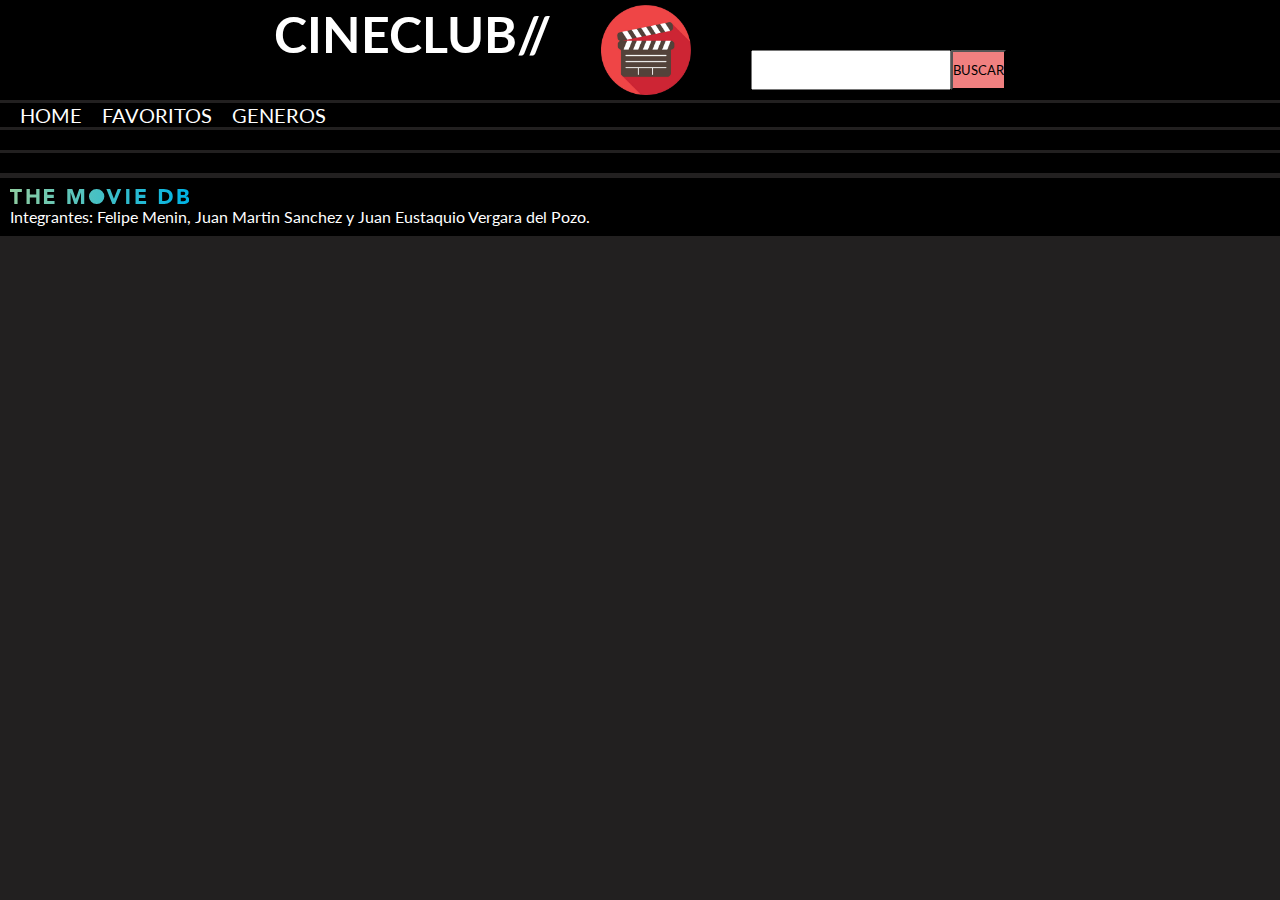
==== detail-genres-movie.html @ 516cbe06 "version casi final" ====
<!DOCTYPE html>
<html lang="en">
<head>
    <meta charset="UTF-8">
    <meta name="viewport" content="width=device-width, initial-scale=1.0">
    <title>Comedia</title>
    <link rel="stylesheet" href="./CSS/style.css">
    <link href="https://fonts.googleapis.com/css2?family=Lato&family=Rozha+One&display=swap" rel="stylesheet">

</head>
<body>
    <header class="titulo">
        <h1>CINECLUB//</h1>
        <img class="logo" src="./IMG/pngwing.com.png" alt="">
        <form action="./search-results.html" method="GET" class="buscador">
            <input class="busca" name="pelicula"/>
            <button class="botin">BUSCAR</button>
        </form>
    </header>
    <section class="menu">
        <article class="fav"><p ><a href="./index.html">HOME</a></p></article> 
        <article class="fav"><p><a href="./favorite.html">FAVORITOS</a></p></article>
        <article class="fav"><p><a href="./genres.html">GENEROS</a></p></article>
    </section> 
    <section class="nombresito">
        
    </section>
    <section class="mejoresvaloradas1">

    </section>
    <footer>
        <svg class="themovie" xmlns="http://www.w3.org/2000/svg" xmlns:xlink="http://www.w3.org/1999/xlink" viewBox="0 0 423.04 35.4"><defs><style>.cls-1{fill:url(#linear-gradient);}</style><linearGradient id="linear-gradient" y1="17.7" x2="423.04" y2="17.7" gradientUnits="userSpaceOnUse"><stop offset="0" stop-color="#90cea1"/><stop offset="0.56" stop-color="#3cbec9"/><stop offset="1" stop-color="#00b3e5"/></linearGradient></defs><title>Asset 1</title><g id="Layer_2" data-name="Layer 2"><g id="Layer_1-2" data-name="Layer 1"><path class="cls-1" d="M227.5,0h8.9l8.75,23.2h.1L254.15,0h8.35L247.9,35.4h-6.25Zm46.6,0h7.8V35.4h-7.8Zm22.2,0h24.05V7.2H304.1v6.6h15.35V21H304.1v7.2h17.15v7.2H296.3Zm55,0H363a33.54,33.54,0,0,1,8.07,1A18.55,18.55,0,0,1,377.75,4a15.1,15.1,0,0,1,4.52,5.53A18.5,18.5,0,0,1,384,17.8a16.91,16.91,0,0,1-1.63,7.58,16.37,16.37,0,0,1-4.37,5.5,19.52,19.52,0,0,1-6.35,3.37A24.59,24.59,0,0,1,364,35.4H351.29Zm7.81,28.2h4a21.57,21.57,0,0,0,5-.55,10.87,10.87,0,0,0,4-1.83,8.69,8.69,0,0,0,2.67-3.34,11.92,11.92,0,0,0,1-5.08,9.87,9.87,0,0,0-1-4.52,9,9,0,0,0-2.62-3.18,11.68,11.68,0,0,0-3.88-1.88,17.43,17.43,0,0,0-4.67-.62h-4.6ZM395.24,0h13.2a34.42,34.42,0,0,1,4.63.32,12.9,12.9,0,0,1,4.17,1.3,7.88,7.88,0,0,1,3,2.73A8.34,8.34,0,0,1,421.39,9a7.42,7.42,0,0,1-1.67,5,9.28,9.28,0,0,1-4.43,2.82v.1a10,10,0,0,1,3.18,1,8.38,8.38,0,0,1,2.45,1.85,7.79,7.79,0,0,1,1.57,2.62,9.16,9.16,0,0,1,.55,3.2,8.52,8.52,0,0,1-1.2,4.68,9.42,9.42,0,0,1-3.1,3,13.38,13.38,0,0,1-4.27,1.65,23.11,23.11,0,0,1-4.73.5h-14.5ZM403,14.15h5.65a8.16,8.16,0,0,0,1.78-.2A4.78,4.78,0,0,0,412,13.3a3.34,3.34,0,0,0,1.13-1.2,3.63,3.63,0,0,0,.42-1.8,3.22,3.22,0,0,0-.47-1.82,3.33,3.33,0,0,0-1.23-1.13,5.77,5.77,0,0,0-1.7-.58,10.79,10.79,0,0,0-1.85-.17H403Zm0,14.65h7a8.91,8.91,0,0,0,1.83-.2,4.78,4.78,0,0,0,1.67-.7,4,4,0,0,0,1.23-1.3,3.71,3.71,0,0,0,.47-2,3.13,3.13,0,0,0-.62-2A4,4,0,0,0,413,21.45,7.83,7.83,0,0,0,411,20.9a15.12,15.12,0,0,0-2.05-.15H403Zm-199,6.53H205a17.66,17.66,0,0,0,17.66-17.66h0A17.67,17.67,0,0,0,205,0h-.91A17.67,17.67,0,0,0,186.4,17.67h0A17.66,17.66,0,0,0,204.06,35.33ZM10.1,6.9H0V0H28V6.9H17.9V35.4H10.1ZM39,0h7.8V13.2H61.9V0h7.8V35.4H61.9V20.1H46.75V35.4H39ZM80.2,0h24V7.2H88v6.6h15.35V21H88v7.2h17.15v7.2h-25Zm55,0H147l8.15,23.1h.1L163.45,0H175.2V35.4h-7.8V8.25h-.1L158,35.4h-5.95l-9-27.15H143V35.4h-7.8Z"/></g></g></svg>
        <br>Integrantes: Felipe Menin, Juan Martin Sanchez y Juan Eustaquio Vergara del Pozo.
    </footer>      
    <script src="./JS/detail-genres-movie.js"></script>
</body>
</html>
---- CSS/style.css ----
*{
    margin: 0;
    padding: 0;
    box-sizing: border-box;
    font-family: 'Lato', sans-serif;
}
footer{
    background-color: black;
    margin-top: 5px;
    padding: 10px;
}
.nombresito{
    background-color: black;
    margin-top: 3px;
    padding: 10px;
}
.themovie{
    height: 15px;
}
.genres{
    margin-top: 5px;
    background-color: black;
    margin-bottom: 5px;
    display: flex;
    flex-direction: row;
    flex-wrap: wrap;
    justify-content: space-between;
    padding: 10px;
}
.genress{
    margin-top: 5px;
    background-color: black;
    margin-bottom: 5px;
    display: flex;
    flex-direction: row;
    flex-wrap: wrap;
    justify-content: space-between;
    padding: 10px;
}

body{
    color: white;
    background-color: rgb(34, 32, 32);
    box-sizing: border-box;
}
.menu{
    display: flex;
    flex-direction: row;
    font-family: 'Rozha One', serif;
    margin-top: 3px;
    background-color: black;
}
h1{
   
    font-size: 50px;
}
.caca{
    background-color: rgb(227, 15, 15);
    margin-top: 10px;
    margin-right: 50px;
    height: 50px;
    width: 200px;
}
.generitos{
    text-align: center;
    margin-top: 10px;
}
.titulo{
    background-color: black;
    display: flex;
    flex-direction: row;
    justify-content: center;
    gap: 400px;
    padding-left: 15px;
    width: 100%;  
}
.favoritos{
    height: 25px;
    margin-left: 20px;
    
}

a{
    text-decoration: none;
    color: white;
}
.fav{
    margin-left: 20px;
}
.recomm{
    background-color: lightcoral;
}
.busca{
    height: 40px;
    width: 200px;
    margin-top: 50px;
    margin-left: 10px
}

.logo{ 
height: 100px;
padding-top: 5px;
padding-bottom: 5px;
}
p{
font-size: 20px;

}
.mejoresvaloradas{
    margin-top: 3px;
    background-color: black;
}

h3{
    padding-top: 30px;
    padding-left:30px;
}
.fotoss{
display: flex;
flex-direction: row;
justify-content: center;
margin-left: 10px;
margin-right: 10px;
margin-top: 30px;
padding-bottom: 30px;
flex-wrap: wrap;
gap: 90px;
}
.fotosss{
    display: flex;
    flex-direction: row;
    justify-content: center;
    margin-left: 15px;
    margin-right: 15px;
    margin-top: 30px;
    padding-bottom: 30px;
    flex-wrap: wrap;
    gap: 90px;
    }
.pepe{
    display: flex;
    flex-direction: row;
    justify-content: center;
    margin-left: 15px;
    margin-right: 15px;
    margin-top: 30px;
    padding-bottom: 30px;
    flex-wrap: wrap;
    gap: 90px;
 }
.foto{
    height: 300px;
}
.mejoresvaloradas1{
    background-color: black;
    display: flex;
    flex-direction: row;
    justify-content: center;
    margin-top: 3px;
    padding: 10px;
    flex-wrap: wrap;
    gap: 90px;
}
.recomendaciones{
    display: flex;
    flex-direction: row;
    justify-content: space-between;
    margin-top: 4px;
    padding: 10px;
    background-color: black;  
}
.imagene{
    width: 200px;
}
.imagene:hover{
    
        transform: translateY(-10px);
        box-shadow: 0 0 20px rgba(215, 212, 212, 0.57);
       
}
.fotoss_generos { 
    display: flex;
    flex-direction: row;
    margin-top: 30px;
    padding-bottom: 30px;
    margin-left :15px;
    margin-right: 15px;
    justify-content: center;
    flex-wrap: wrap;
    gap: 150px;
}

.detallep{
    background-color: black;
    margin-top: 3px;
    padding-left: 15px;
    font-family: 'Lato', sans-serif;
    padding-bottom: 10px;
}
.trailerep{
width: 860px; 
height: 480px;
}
.separador{
    display: flex;
    flex-direction: row;
    margin-left: 15px;
}
.fotodet {
    margin-left: 10px;
    height: 480px;
}
.textod{
    font-family: 'Lato', sans-serif;
    text-align: justify;
    padding-right: 30px;
    padding-left: 30px;
    padding-top: 15px;
    padding-bottom: 10px;
}
.sectra{
    background-color: black;
    margin-top: 4px;
    display: flex;
    justify-content: center;
}
.detallitos{
    margin-left: 15px;
}
.fotobb{
    height: 480px;
    padding-right: 10px;
}
.detallbb{
    background-color: black;
    margin-top: 3px;
    padding-bottom: 10px;
}
.titbb{
    padding-left: 10px;
    margin-top: 3px;
}
.postbusqueda{
    
display: flex;
flex-direction: row;
justify-content: center;
margin-top: 5px;
padding-top: 5px;
flex-wrap: wrap;
gap: 90px;
background-color: black;
}
h1{
    margin-top: 4px;
    background-color: black;
}
.fotobusqueda{
    padding-top: 15px;
    margin-left: 10px;
}
.todo{
    background-color: black;
}
.medio1{
    display: flex;
    justify-content: center;
    background-color: black;
    margin-top: 4px;    
}
.medio{
    display: flex;
    justify-content: center;
    background-color: black;
    margin-top: 20px;

}

.testou{
    margin-top: 60px;
    font-size: 25px;
}
.buscador{
    display: flex;
    flex-direction: row;
    padding-right: 15px;
}
.botin{
    font-family: 'Lato', sans-serif;
    background-color: lightcoral;
    border-color: black;
    margin-top: 50px;
    height: 40px;
}


@media(max-width:1300px){
.titulo{
    flex-wrap: wrap;
    gap: 50px;
}
}

    

@media(max-width:700px){
.separador{
    justify-content: center;
    flex-direction: column;
}
}
@media(max-width:820px){
    .titulo{
        flex-direction: column;
        justify-content: center;
        gap: 1px;
        flex-wrap: wrap;
    }
    .logo{width: 100px;
    }
    .fotodet{
        width: 100%;
        height: auto;
    }
    .trailerep{
        width: 100%;
    }
    .busca{
        margin-top: 5px;
    }
    .fotobb{
        width: 100%;
        height: auto;  
    }
    .trailerep{
        width:400px ;
    }
    .separador{
    flex-wrap: wrap;
    justify-content: center;
}
}
@media(max-width:431px) {
.trailerep{
    width: 100%;
}   
.dramageneros{
    width: 300px;
} 
.acciongeneros{
    width: 300px;
}
.comediageneros{
width: 300px;
}
.menu{
    width: 100%;
}
}
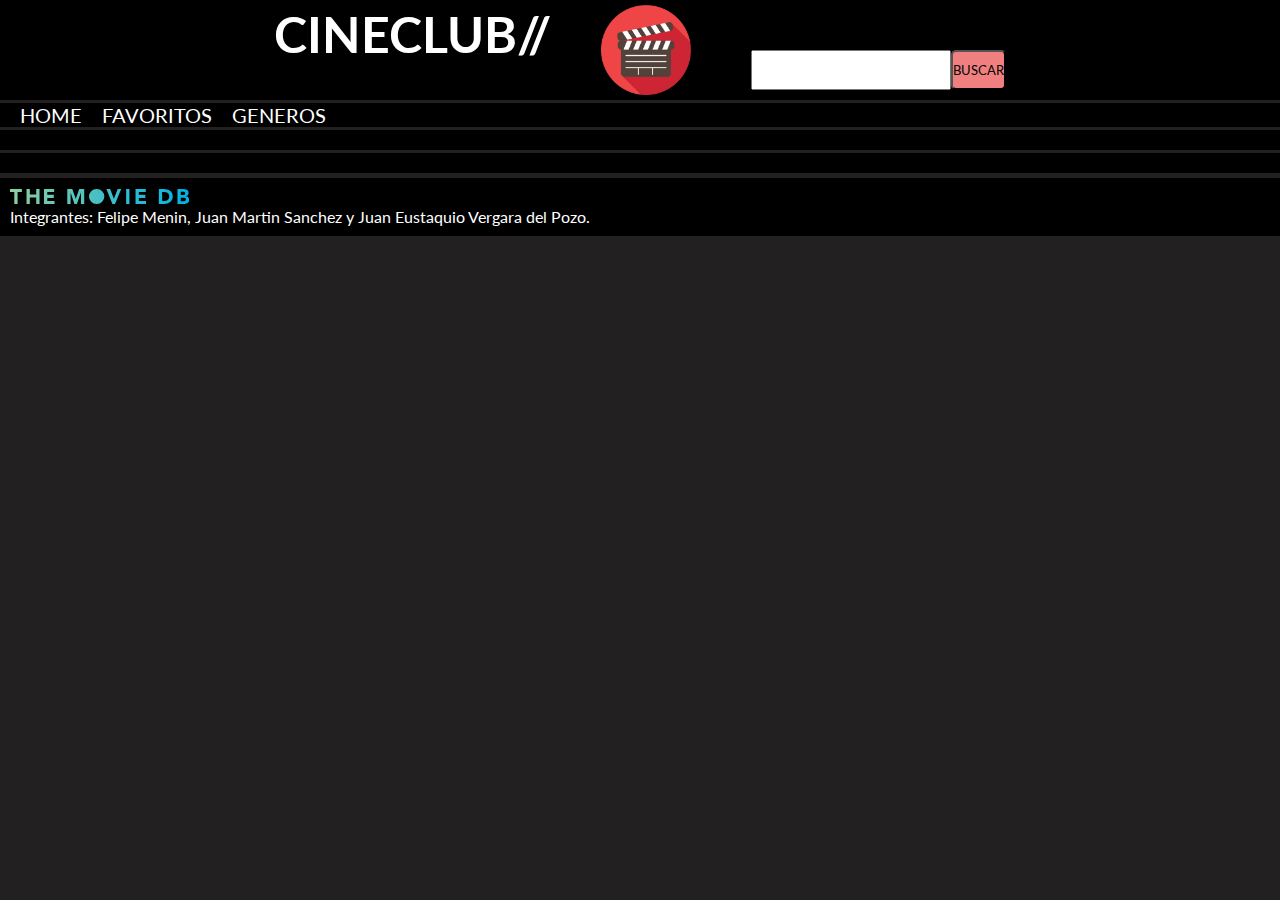
==== commit 1ad8ebca: "terminado 99% sin adicionales" ====
--- a/detail-genres-movie.html
+++ b/detail-genres-movie.html
@@ -1,37 +1,75 @@
 <!DOCTYPE html>
 <html lang="en">
-<head>
-    <meta charset="UTF-8">
-    <meta name="viewport" content="width=device-width, initial-scale=1.0">
+  <head>
+    <meta charset="UTF-8" />
+    <meta name="viewport" content="width=device-width, initial-scale=1.0" />
     <title>Comedia</title>
-    <link rel="stylesheet" href="./CSS/style.css">
-    <link href="https://fonts.googleapis.com/css2?family=Lato&family=Rozha+One&display=swap" rel="stylesheet">
-
-</head>
-<body>
+    <link rel="stylesheet" href="./CSS/style.css" />
+    <link
+      href="https://fonts.googleapis.com/css2?family=Lato&family=Rozha+One&display=swap"
+      rel="stylesheet"
+    />
+  </head>
+  <body>
     <header class="titulo">
-        <h1>CINECLUB//</h1>
-        <img class="logo" src="./IMG/pngwing.com.png" alt="">
-        <form action="./search-results.html" method="GET" class="buscador">
-            <input class="busca" name="pelicula"/>
-            <button class="botin">BUSCAR</button>
-        </form>
+      <h1>CINECLUB//</h1>
+      <img class="logo" src="./IMG/pngwing.com.png" alt="" />
+      <form action="./search-results.html" method="GET" class="buscador">
+        <input class="busca" name="pelicula" />
+        <button class="botin">BUSCAR</button>
+      </form>
     </header>
     <section class="menu">
-        <article class="fav"><p ><a href="./index.html">HOME</a></p></article> 
-        <article class="fav"><p><a href="./favorite.html">FAVORITOS</a></p></article>
-        <article class="fav"><p><a href="./genres.html">GENEROS</a></p></article>
-    </section> 
-    <section class="nombresito">
-        
+      <article class="fav">
+        <p><a href="./index.html">HOME</a></p>
+      </article>
+      <article class="fav">
+        <p><a href="./favorite.html">FAVORITOS</a></p>
+      </article>
+      <article class="fav">
+        <p><a href="./genres.html">GENEROS</a></p>
+      </article>
     </section>
-    <section class="mejoresvaloradas1">
-
-    </section>
+    <section class="nombresito"></section>
+    <section class="mejoresvaloradas1"></section>
     <footer>
-        <svg class="themovie" xmlns="http://www.w3.org/2000/svg" xmlns:xlink="http://www.w3.org/1999/xlink" viewBox="0 0 423.04 35.4"><defs><style>.cls-1{fill:url(#linear-gradient);}</style><linearGradient id="linear-gradient" y1="17.7" x2="423.04" y2="17.7" gradientUnits="userSpaceOnUse"><stop offset="0" stop-color="#90cea1"/><stop offset="0.56" stop-color="#3cbec9"/><stop offset="1" stop-color="#00b3e5"/></linearGradient></defs><title>Asset 1</title><g id="Layer_2" data-name="Layer 2"><g id="Layer_1-2" data-name="Layer 1"><path class="cls-1" d="M227.5,0h8.9l8.75,23.2h.1L254.15,0h8.35L247.9,35.4h-6.25Zm46.6,0h7.8V35.4h-7.8Zm22.2,0h24.05V7.2H304.1v6.6h15.35V21H304.1v7.2h17.15v7.2H296.3Zm55,0H363a33.54,33.54,0,0,1,8.07,1A18.55,18.55,0,0,1,377.75,4a15.1,15.1,0,0,1,4.52,5.53A18.5,18.5,0,0,1,384,17.8a16.91,16.91,0,0,1-1.63,7.58,16.37,16.37,0,0,1-4.37,5.5,19.52,19.52,0,0,1-6.35,3.37A24.59,24.59,0,0,1,364,35.4H351.29Zm7.81,28.2h4a21.57,21.57,0,0,0,5-.55,10.87,10.87,0,0,0,4-1.83,8.69,8.69,0,0,0,2.67-3.34,11.92,11.92,0,0,0,1-5.08,9.87,9.87,0,0,0-1-4.52,9,9,0,0,0-2.62-3.18,11.68,11.68,0,0,0-3.88-1.88,17.43,17.43,0,0,0-4.67-.62h-4.6ZM395.24,0h13.2a34.42,34.42,0,0,1,4.63.32,12.9,12.9,0,0,1,4.17,1.3,7.88,7.88,0,0,1,3,2.73A8.34,8.34,0,0,1,421.39,9a7.42,7.42,0,0,1-1.67,5,9.28,9.28,0,0,1-4.43,2.82v.1a10,10,0,0,1,3.18,1,8.38,8.38,0,0,1,2.45,1.85,7.79,7.79,0,0,1,1.57,2.62,9.16,9.16,0,0,1,.55,3.2,8.52,8.52,0,0,1-1.2,4.68,9.42,9.42,0,0,1-3.1,3,13.38,13.38,0,0,1-4.27,1.65,23.11,23.11,0,0,1-4.73.5h-14.5ZM403,14.15h5.65a8.16,8.16,0,0,0,1.78-.2A4.78,4.78,0,0,0,412,13.3a3.34,3.34,0,0,0,1.13-1.2,3.63,3.63,0,0,0,.42-1.8,3.22,3.22,0,0,0-.47-1.82,3.33,3.33,0,0,0-1.23-1.13,5.77,5.77,0,0,0-1.7-.58,10.79,10.79,0,0,0-1.85-.17H403Zm0,14.65h7a8.91,8.91,0,0,0,1.83-.2,4.78,4.78,0,0,0,1.67-.7,4,4,0,0,0,1.23-1.3,3.71,3.71,0,0,0,.47-2,3.13,3.13,0,0,0-.62-2A4,4,0,0,0,413,21.45,7.83,7.83,0,0,0,411,20.9a15.12,15.12,0,0,0-2.05-.15H403Zm-199,6.53H205a17.66,17.66,0,0,0,17.66-17.66h0A17.67,17.67,0,0,0,205,0h-.91A17.67,17.67,0,0,0,186.4,17.67h0A17.66,17.66,0,0,0,204.06,35.33ZM10.1,6.9H0V0H28V6.9H17.9V35.4H10.1ZM39,0h7.8V13.2H61.9V0h7.8V35.4H61.9V20.1H46.75V35.4H39ZM80.2,0h24V7.2H88v6.6h15.35V21H88v7.2h17.15v7.2h-25Zm55,0H147l8.15,23.1h.1L163.45,0H175.2V35.4h-7.8V8.25h-.1L158,35.4h-5.95l-9-27.15H143V35.4h-7.8Z"/></g></g></svg>
-        <br>Integrantes: Felipe Menin, Juan Martin Sanchez y Juan Eustaquio Vergara del Pozo.
-    </footer>      
+      <svg
+        class="themovie"
+        xmlns="http://www.w3.org/2000/svg"
+        xmlns:xlink="http://www.w3.org/1999/xlink"
+        viewBox="0 0 423.04 35.4"
+      >
+        <defs>
+          <style>
+            .cls-1 {
+              fill: url(#linear-gradient);
+            }
+          </style>
+          <linearGradient
+            id="linear-gradient"
+            y1="17.7"
+            x2="423.04"
+            y2="17.7"
+            gradientUnits="userSpaceOnUse"
+          >
+            <stop offset="0" stop-color="#90cea1" />
+            <stop offset="0.56" stop-color="#3cbec9" />
+            <stop offset="1" stop-color="#00b3e5" />
+          </linearGradient>
+        </defs>
+        <title>Asset 1</title>
+        <g id="Layer_2" data-name="Layer 2">
+          <g id="Layer_1-2" data-name="Layer 1">
+            <path
+              class="cls-1"
+              d="M227.5,0h8.9l8.75,23.2h.1L254.15,0h8.35L247.9,35.4h-6.25Zm46.6,0h7.8V35.4h-7.8Zm22.2,0h24.05V7.2H304.1v6.6h15.35V21H304.1v7.2h17.15v7.2H296.3Zm55,0H363a33.54,33.54,0,0,1,8.07,1A18.55,18.55,0,0,1,377.75,4a15.1,15.1,0,0,1,4.52,5.53A18.5,18.5,0,0,1,384,17.8a16.91,16.91,0,0,1-1.63,7.58,16.37,16.37,0,0,1-4.37,5.5,19.52,19.52,0,0,1-6.35,3.37A24.59,24.59,0,0,1,364,35.4H351.29Zm7.81,28.2h4a21.57,21.57,0,0,0,5-.55,10.87,10.87,0,0,0,4-1.83,8.69,8.69,0,0,0,2.67-3.34,11.92,11.92,0,0,0,1-5.08,9.87,9.87,0,0,0-1-4.52,9,9,0,0,0-2.62-3.18,11.68,11.68,0,0,0-3.88-1.88,17.43,17.43,0,0,0-4.67-.62h-4.6ZM395.24,0h13.2a34.42,34.42,0,0,1,4.63.32,12.9,12.9,0,0,1,4.17,1.3,7.88,7.88,0,0,1,3,2.73A8.34,8.34,0,0,1,421.39,9a7.42,7.42,0,0,1-1.67,5,9.28,9.28,0,0,1-4.43,2.82v.1a10,10,0,0,1,3.18,1,8.38,8.38,0,0,1,2.45,1.85,7.79,7.79,0,0,1,1.57,2.62,9.16,9.16,0,0,1,.55,3.2,8.52,8.52,0,0,1-1.2,4.68,9.42,9.42,0,0,1-3.1,3,13.38,13.38,0,0,1-4.27,1.65,23.11,23.11,0,0,1-4.73.5h-14.5ZM403,14.15h5.65a8.16,8.16,0,0,0,1.78-.2A4.78,4.78,0,0,0,412,13.3a3.34,3.34,0,0,0,1.13-1.2,3.63,3.63,0,0,0,.42-1.8,3.22,3.22,0,0,0-.47-1.82,3.33,3.33,0,0,0-1.23-1.13,5.77,5.77,0,0,0-1.7-.58,10.79,10.79,0,0,0-1.85-.17H403Zm0,14.65h7a8.91,8.91,0,0,0,1.83-.2,4.78,4.78,0,0,0,1.67-.7,4,4,0,0,0,1.23-1.3,3.71,3.71,0,0,0,.47-2,3.13,3.13,0,0,0-.62-2A4,4,0,0,0,413,21.45,7.83,7.83,0,0,0,411,20.9a15.12,15.12,0,0,0-2.05-.15H403Zm-199,6.53H205a17.66,17.66,0,0,0,17.66-17.66h0A17.67,17.67,0,0,0,205,0h-.91A17.67,17.67,0,0,0,186.4,17.67h0A17.66,17.66,0,0,0,204.06,35.33ZM10.1,6.9H0V0H28V6.9H17.9V35.4H10.1ZM39,0h7.8V13.2H61.9V0h7.8V35.4H61.9V20.1H46.75V35.4H39ZM80.2,0h24V7.2H88v6.6h15.35V21H88v7.2h17.15v7.2h-25Zm55,0H147l8.15,23.1h.1L163.45,0H175.2V35.4h-7.8V8.25h-.1L158,35.4h-5.95l-9-27.15H143V35.4h-7.8Z"
+            />
+          </g>
+        </g>
+      </svg>
+      <br />Integrantes: Felipe Menin, Juan Martin Sanchez y Juan Eustaquio
+      Vergara del Pozo.
+    </footer>
     <script src="./JS/detail-genres-movie.js"></script>
-</body>
-</html>+  </body>
+</html>
--- a/CSS/style.css
+++ b/CSS/style.css
@@ -1,359 +1,359 @@
-*{
-    margin: 0;
-    padding: 0;
-    box-sizing: border-box;
-    font-family: 'Lato', sans-serif;
-}
-footer{
-    background-color: black;
-    margin-top: 5px;
-    padding: 10px;
-}
-.nombresito{
-    background-color: black;
-    margin-top: 3px;
-    padding: 10px;
-}
-.themovie{
-    height: 15px;
-}
-.genres{
-    margin-top: 5px;
-    background-color: black;
-    margin-bottom: 5px;
-    display: flex;
-    flex-direction: row;
-    flex-wrap: wrap;
-    justify-content: space-between;
-    padding: 10px;
-}
-.genress{
-    margin-top: 5px;
-    background-color: black;
-    margin-bottom: 5px;
-    display: flex;
-    flex-direction: row;
-    flex-wrap: wrap;
-    justify-content: space-between;
-    padding: 10px;
-}
-
-body{
-    color: white;
-    background-color: rgb(34, 32, 32);
-    box-sizing: border-box;
-}
-.menu{
-    display: flex;
-    flex-direction: row;
-    font-family: 'Rozha One', serif;
-    margin-top: 3px;
-    background-color: black;
-}
-h1{
-   
-    font-size: 50px;
-}
-.caca{
-    background-color: rgb(227, 15, 15);
-    margin-top: 10px;
-    margin-right: 50px;
-    height: 50px;
-    width: 200px;
-}
-.generitos{
-    text-align: center;
-    margin-top: 10px;
-}
-.titulo{
-    background-color: black;
-    display: flex;
-    flex-direction: row;
-    justify-content: center;
-    gap: 400px;
-    padding-left: 15px;
-    width: 100%;  
-}
-.favoritos{
-    height: 25px;
-    margin-left: 20px;
-    
-}
-
-a{
-    text-decoration: none;
-    color: white;
-}
-.fav{
-    margin-left: 20px;
-}
-.recomm{
-    background-color: lightcoral;
-}
-.busca{
-    height: 40px;
-    width: 200px;
-    margin-top: 50px;
-    margin-left: 10px
-}
-
-.logo{ 
-height: 100px;
-padding-top: 5px;
-padding-bottom: 5px;
-}
-p{
-font-size: 20px;
-
-}
-.mejoresvaloradas{
-    margin-top: 3px;
-    background-color: black;
-}
-
-h3{
-    padding-top: 30px;
-    padding-left:30px;
-}
-.fotoss{
-display: flex;
-flex-direction: row;
-justify-content: center;
-margin-left: 10px;
-margin-right: 10px;
-margin-top: 30px;
-padding-bottom: 30px;
-flex-wrap: wrap;
-gap: 90px;
-}
-.fotosss{
-    display: flex;
-    flex-direction: row;
-    justify-content: center;
-    margin-left: 15px;
-    margin-right: 15px;
-    margin-top: 30px;
-    padding-bottom: 30px;
-    flex-wrap: wrap;
-    gap: 90px;
-    }
-.pepe{
-    display: flex;
-    flex-direction: row;
-    justify-content: center;
-    margin-left: 15px;
-    margin-right: 15px;
-    margin-top: 30px;
-    padding-bottom: 30px;
-    flex-wrap: wrap;
-    gap: 90px;
- }
-.foto{
-    height: 300px;
-}
-.mejoresvaloradas1{
-    background-color: black;
-    display: flex;
-    flex-direction: row;
-    justify-content: center;
-    margin-top: 3px;
-    padding: 10px;
-    flex-wrap: wrap;
-    gap: 90px;
-}
-.recomendaciones{
-    display: flex;
-    flex-direction: row;
-    justify-content: space-between;
-    margin-top: 4px;
-    padding: 10px;
-    background-color: black;  
-}
-.imagene{
-    width: 200px;
-}
-.imagene:hover{
-    
-        transform: translateY(-10px);
-        box-shadow: 0 0 20px rgba(215, 212, 212, 0.57);
-       
-}
-.fotoss_generos { 
-    display: flex;
-    flex-direction: row;
-    margin-top: 30px;
-    padding-bottom: 30px;
-    margin-left :15px;
-    margin-right: 15px;
-    justify-content: center;
-    flex-wrap: wrap;
-    gap: 150px;
-}
-
-.detallep{
-    background-color: black;
-    margin-top: 3px;
-    padding-left: 15px;
-    font-family: 'Lato', sans-serif;
-    padding-bottom: 10px;
-}
-.trailerep{
-width: 860px; 
-height: 480px;
-}
-.separador{
-    display: flex;
-    flex-direction: row;
-    margin-left: 15px;
+* {
+  margin: 0;
+  padding: 0;
+  box-sizing: border-box;
+  font-family: "Lato", sans-serif;
+}
+footer {
+  background-color: black;
+  margin-top: 5px;
+  padding: 10px;
+}
+.nombresito {
+  background-color: black;
+  margin-top: 3px;
+  padding: 10px;
+}
+.themovie {
+  height: 15px;
+}
+.genres {
+  margin-top: 5px;
+  background-color: black;
+  margin-bottom: 5px;
+  display: flex;
+  flex-direction: row;
+  flex-wrap: wrap;
+  justify-content: space-between;
+  padding: 10px;
+}
+.genress {
+  margin-top: 5px;
+  background-color: black;
+  margin-bottom: 5px;
+  display: flex;
+  flex-direction: row;
+  flex-wrap: wrap;
+  justify-content: space-between;
+  padding: 10px;
+}
+
+body {
+  color: white;
+  background-color: rgb(34, 32, 32);
+  box-sizing: border-box;
+}
+.menu {
+  display: flex;
+  flex-direction: row;
+  font-family: "Rozha One", serif;
+  margin-top: 3px;
+  background-color: black;
+}
+h1 {
+  font-size: 50px;
+}
+.box {
+  background-color: rgb(227, 15, 15);
+  border-radius: 10px;
+  margin-top: 10px;
+  margin-right: 40px;
+  height: 50px;
+  width: 200px;
+}
+.generitos {
+  text-align: center;
+  text-decoration: none;
+  margin-top: 10px;
+}
+.generotit {
+  padding-left: 10px;
+}
+.titulo {
+  background-color: black;
+  display: flex;
+  flex-direction: row;
+  justify-content: center;
+  gap: 400px;
+  padding-left: 15px;
+  width: 100%;
+}
+.favoritos {
+  height: 25px;
+  margin-left: 20px;
+}
+
+a {
+  text-decoration: none;
+  color: white;
+}
+.fav {
+  margin-left: 20px;
+}
+.recomm {
+  background-color: lightcoral;
+}
+.busca {
+  height: 40px;
+  width: 200px;
+  margin-top: 50px;
+  margin-left: 10px;
+}
+
+.logo {
+  height: 100px;
+  padding-top: 5px;
+  padding-bottom: 5px;
+}
+p {
+  font-size: 20px;
+}
+.mejoresvaloradas {
+  margin-top: 3px;
+  background-color: black;
+}
+
+h3 {
+  padding-top: 30px;
+  padding-left: 30px;
+}
+.fotoss {
+  display: flex;
+  flex-direction: row;
+  justify-content: center;
+  margin-left: 10px;
+  margin-right: 10px;
+  margin-top: 30px;
+  padding-bottom: 30px;
+  flex-wrap: wrap;
+  gap: 90px;
+}
+.fotosss {
+  display: flex;
+  flex-direction: row;
+  justify-content: center;
+  margin-left: 15px;
+  margin-right: 15px;
+  margin-top: 30px;
+  padding-bottom: 30px;
+  flex-wrap: wrap;
+  gap: 90px;
+}
+.pepe {
+  display: flex;
+  flex-direction: row;
+  justify-content: center;
+  margin-left: 15px;
+  margin-right: 15px;
+  margin-top: 30px;
+  padding-bottom: 30px;
+  flex-wrap: wrap;
+  gap: 90px;
+}
+.foto {
+  height: 300px;
+}
+.mejoresvaloradas1 {
+  background-color: black;
+  display: flex;
+  flex-direction: row;
+  justify-content: center;
+  margin-top: 3px;
+  padding: 10px;
+  flex-wrap: wrap;
+  gap: 90px;
+}
+.recomendaciones {
+  display: flex;
+  flex-direction: row;
+  justify-content: space-between;
+  margin-top: 4px;
+  padding: 10px;
+  background-color: black;
+}
+.imagene {
+  border-radius: 10px;
+  width: 200px;
+}
+.fee {
+  padding: 5px;
+}
+.imagene:hover {
+  transform: translateY(-10px);
+  box-shadow: 0 0 20px rgba(215, 212, 212, 0.57);
+}
+.fotoss_generos {
+  display: flex;
+  flex-direction: row;
+  margin-top: 30px;
+  padding-bottom: 30px;
+  margin-left: 15px;
+  margin-right: 15px;
+  justify-content: center;
+  flex-wrap: wrap;
+  gap: 150px;
+}
+
+.detallep {
+  background-color: black;
+  margin-top: 3px;
+  padding-left: 15px;
+  font-family: "Lato", sans-serif;
+  padding-bottom: 10px;
+}
+.trailerep {
+  width: 860px;
+  height: 480px;
+}
+.separador {
+  display: flex;
+  flex-direction: row;
+  margin-left: 15px;
 }
 .fotodet {
-    margin-left: 10px;
-    height: 480px;
-}
-.textod{
-    font-family: 'Lato', sans-serif;
-    text-align: justify;
-    padding-right: 30px;
-    padding-left: 30px;
-    padding-top: 15px;
-    padding-bottom: 10px;
-}
-.sectra{
-    background-color: black;
-    margin-top: 4px;
-    display: flex;
-    justify-content: center;
-}
-.detallitos{
-    margin-left: 15px;
-}
-.fotobb{
-    height: 480px;
-    padding-right: 10px;
-}
-.detallbb{
-    background-color: black;
-    margin-top: 3px;
-    padding-bottom: 10px;
-}
-.titbb{
-    padding-left: 10px;
-    margin-top: 3px;
-}
-.postbusqueda{
-    
-display: flex;
-flex-direction: row;
-justify-content: center;
-margin-top: 5px;
-padding-top: 5px;
-flex-wrap: wrap;
-gap: 90px;
-background-color: black;
-}
-h1{
-    margin-top: 4px;
-    background-color: black;
-}
-.fotobusqueda{
-    padding-top: 15px;
-    margin-left: 10px;
-}
-.todo{
-    background-color: black;
-}
-.medio1{
-    display: flex;
-    justify-content: center;
-    background-color: black;
-    margin-top: 4px;    
-}
-.medio{
-    display: flex;
-    justify-content: center;
-    background-color: black;
-    margin-top: 20px;
-
-}
-
-.testou{
-    margin-top: 60px;
-    font-size: 25px;
-}
-.buscador{
-    display: flex;
-    flex-direction: row;
-    padding-right: 15px;
-}
-.botin{
-    font-family: 'Lato', sans-serif;
-    background-color: lightcoral;
-    border-color: black;
-    margin-top: 50px;
-    height: 40px;
-}
-
-
-@media(max-width:1300px){
-.titulo{
+  height: 420px;
+}
+.textod {
+  font-family: "Lato", sans-serif;
+  text-align: justify;
+  padding-right: 30px;
+  padding-left: 30px;
+  padding-top: 15px;
+  padding-bottom: 10px;
+}
+.sectra {
+  background-color: black;
+  margin-top: 4px;
+  display: flex;
+  justify-content: center;
+}
+.detallitos {
+  margin-left: 15px;
+}
+.fotobb {
+  height: 480px;
+  padding-right: 10px;
+}
+.detallbb {
+  background-color: black;
+  margin-top: 3px;
+  padding-bottom: 10px;
+}
+.titbb {
+  padding-left: 10px;
+  margin-top: 3px;
+}
+.postbusqueda {
+  display: flex;
+  flex-direction: row;
+  justify-content: center;
+  margin-top: 5px;
+  padding-top: 5px;
+  flex-wrap: wrap;
+  gap: 90px;
+  background-color: black;
+}
+h1 {
+  margin-top: 4px;
+  background-color: black;
+}
+.fotobusqueda {
+  padding-top: 15px;
+  margin-left: 10px;
+}
+.todo {
+  background-color: black;
+}
+.medio1 {
+  display: flex;
+  justify-content: center;
+  background-color: black;
+  margin-top: 4px;
+}
+.medio {
+  display: flex;
+  justify-content: center;
+  background-color: black;
+  margin-top: 20px;
+}
+
+.testou {
+  margin-top: 60px;
+  font-size: 25px;
+}
+.buscador {
+  display: flex;
+  flex-direction: row;
+  padding-right: 15px;
+}
+.botin {
+  font-family: "Lato", sans-serif;
+  border-radius: 5px;
+  background-color: lightcoral;
+  border-color: black;
+  margin-top: 50px;
+  height: 40px;
+}
+
+@media (max-width: 1300px) {
+  .titulo {
     flex-wrap: wrap;
     gap: 50px;
-}
-}
-
-    
-
-@media(max-width:700px){
-.separador{
+  }
+}
+
+@media (max-width: 700px) {
+  .separador {
     justify-content: center;
     flex-direction: column;
-}
-}
-@media(max-width:820px){
-    .titulo{
-        flex-direction: column;
-        justify-content: center;
-        gap: 1px;
-        flex-wrap: wrap;
-    }
-    .logo{width: 100px;
-    }
-    .fotodet{
-        width: 100%;
-        height: auto;
-    }
-    .trailerep{
-        width: 100%;
-    }
-    .busca{
-        margin-top: 5px;
-    }
-    .fotobb{
-        width: 100%;
-        height: auto;  
-    }
-    .trailerep{
-        width:400px ;
-    }
-    .separador{
+  }
+}
+@media (max-width: 820px) {
+  .titulo {
+    flex-direction: column;
+    justify-content: center;
+    gap: 1px;
+    flex-wrap: wrap;
+  }
+  .logo {
+    width: 100px;
+  }
+  .fotodet {
+    width: 100%;
+    height: auto;
+  }
+  .trailerep {
+    width: 100%;
+  }
+  .busca {
+    margin-top: 5px;
+  }
+  .fotobb {
+    width: 100%;
+    height: auto;
+  }
+  .trailerep {
+    width: 400px;
+  }
+  .separador {
     flex-wrap: wrap;
     justify-content: center;
-}
-}
-@media(max-width:431px) {
-.trailerep{
-    width: 100%;
-}   
-.dramageneros{
+  }
+}
+@media (max-width: 431px) {
+  .trailerep {
+    width: 100%;
+  }
+  .dramageneros {
     width: 300px;
-} 
-.acciongeneros{
+  }
+  .acciongeneros {
     width: 300px;
-}
-.comediageneros{
-width: 300px;
-}
-.menu{
-    width: 100%;
-}
-}
+  }
+  .comediageneros {
+    width: 300px;
+  }
+  .menu {
+    width: 100%;
+  }
+}
